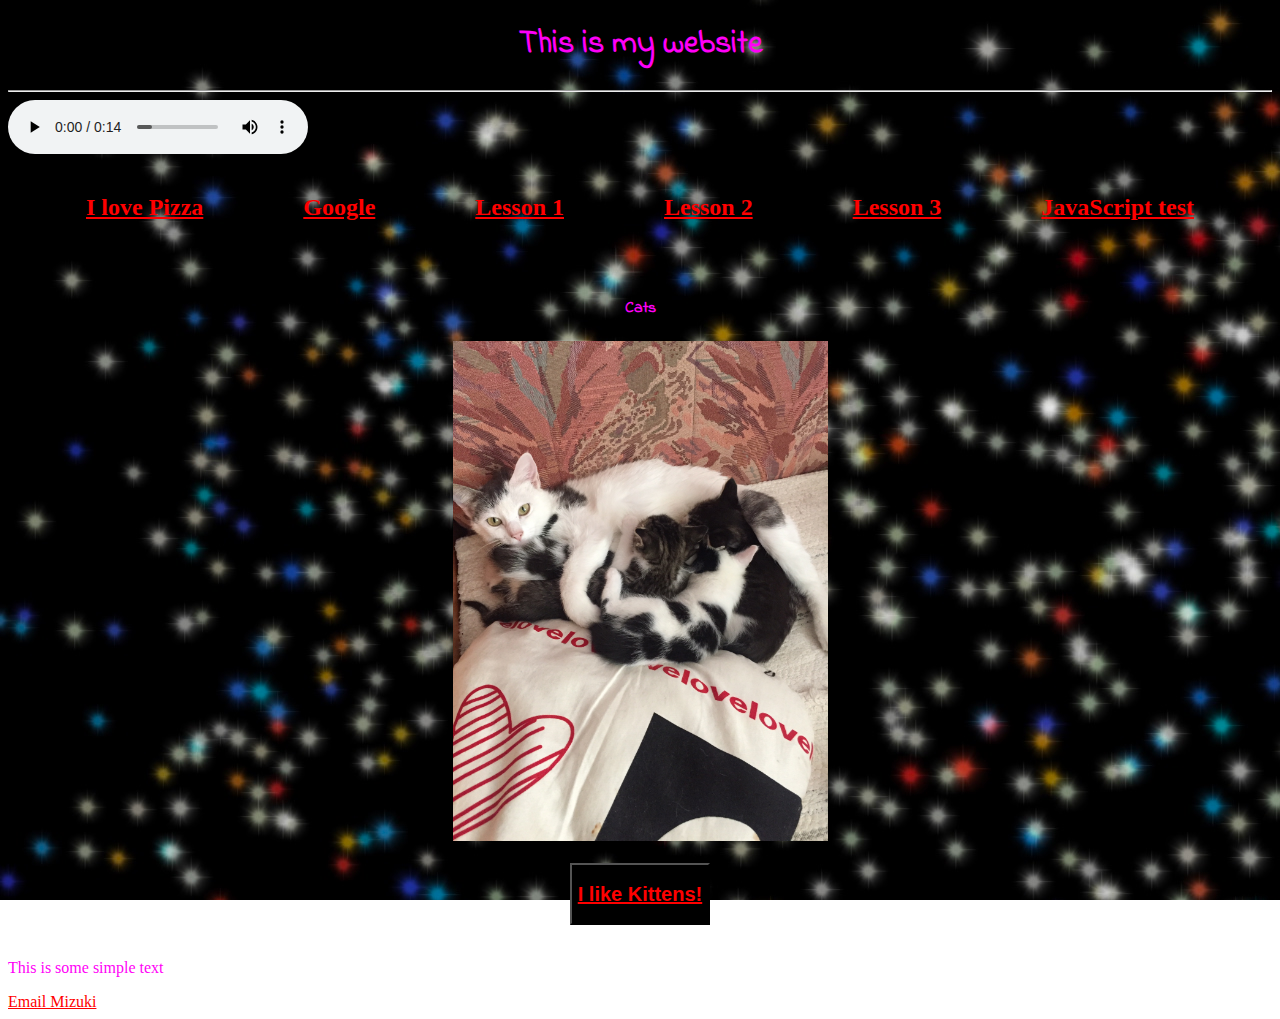
==== index.html @ 3724cc5c "added some new pages and tried some JavaScript" ====
<!DOCTYPE html>

<html>

<head>
    <link rel="stylesheet" href="style.css">
    <link rel="preconnect" href="https://fonts.googleapis.com">
    <link rel="preconnect" href="https://fonts.gstatic.com" crossorigin>
    <link href="https://fonts.googleapis.com/css2?family=Indie+Flower&display=swap" rel="stylesheet">
    <title>my first website</title>

    <meta charset="UTF-8">
        <meta name="Description" content="Learning about making a website">
        <meta name="keyword" content="HTML,Learning,Website">
        <meta name="author"  content="Mizuki">
        <meta name="viewport" content="width=devive-width, initial-scale=1.0">
        <meta http-equiv="refresh" content="30"
    
</head>

<body>
    <!--This is the best website ever-->
    <h1>This is my website</h1>
    <hr>
    <audio controls loop>
        <source src="Music/Bleb.mp3">
        this browser does not support HTML audio
    </audio>
    <ul class="Meny">
        <li class="MenyItem"><a href="https://meny.no/oppskrifter/pizza/pizza-diavola/" target="_bank"
                title="this takes you to Meny.com">
                <h2>I love Pizza</h2>
            </a></li>
        <li class="MenyItem"> <a href="https://www.google.com" target="blank" title="This takes you to google">
                <h2>Google</h2>
            </a></li>
        <li class="MenyItem"><a href="page 2.html" target="_self" title="this takes you to page 2">
                <h2>Lesson 1</h2>
            </a></li>
        <li class="MenyItem"><a href="page 3.html" target="_self" title="this takes you to page 3">
                <h2>Lesson 2</h2>
            </a></li>
            <li class="MenyItem"><a href="page 4.html" target="_self" title="this takes you to page 4">
                <h2>Lesson 3</h2>
            </a></li>
            <li class="MenyItem"><a href="page 5.html" target="_self" title="this takes you to page 5">
                <h2>JavaScript test</h2>
            </a></li>
    </ul>
    <br>
    <h4>Cats</h4>
    <div class="IMGlink">
        <a href="https://en.wikipedia.org/wiki/Cat">
            <img src="Image/Kattemor og unger.JPG" height="500" alt="this is a picture of some cats" title="some cats">
        </a>
    </div>

    <br>
    <button style="background-color: black">
        <a href="https://en.wikipedia.org/wiki/Kitten" target="_bank" title="this takes you to Meny.com">
            <h2>I like Kittens!</h2>
        </a>
    </button>

    <br>
    <p>This is some simple text</p>
    <a href="mailto:mizuki.shana@icloud.com" target="_self" title="email Mizuki">
        Email Mizuki
    </a>


</body>



</html>
---- style.css ----
h1 {
    font-family: 'Indie Flower', cursive;
    text-align: center;
}
img {
    display: block;
    margin-left: auto;
    margin-right: auto;
}
.IMGlink {
    margin-left: auto;
    margin-right: auto;
    display: block;
    width: fit-content;
}
button {
    margin-left: auto;
    margin-right: auto;
    display: block;
}
h4 {
    font-family: 'Indie Flower', cursive;
    text-align: center;
    
}
body {
    background-image: url("./Image/Background.jpg");
    background-attachment: fixed;
    color: rgb(255, 0, 247);
}
.Meny {
    display: flex;
    justify-content: center;
    gap: 100px;
    padding: 0;
}
.MenyItem {
    list-style: none;
    margin: 0;
    padding: 0;
}
a {
    display: inline-block;
    
}
a:link {
    color: red;
  }
  a:visited {
    color: rgba(0, 30, 255, 0.487);
  } 
  .soup {
    font-size: 24px;
  }
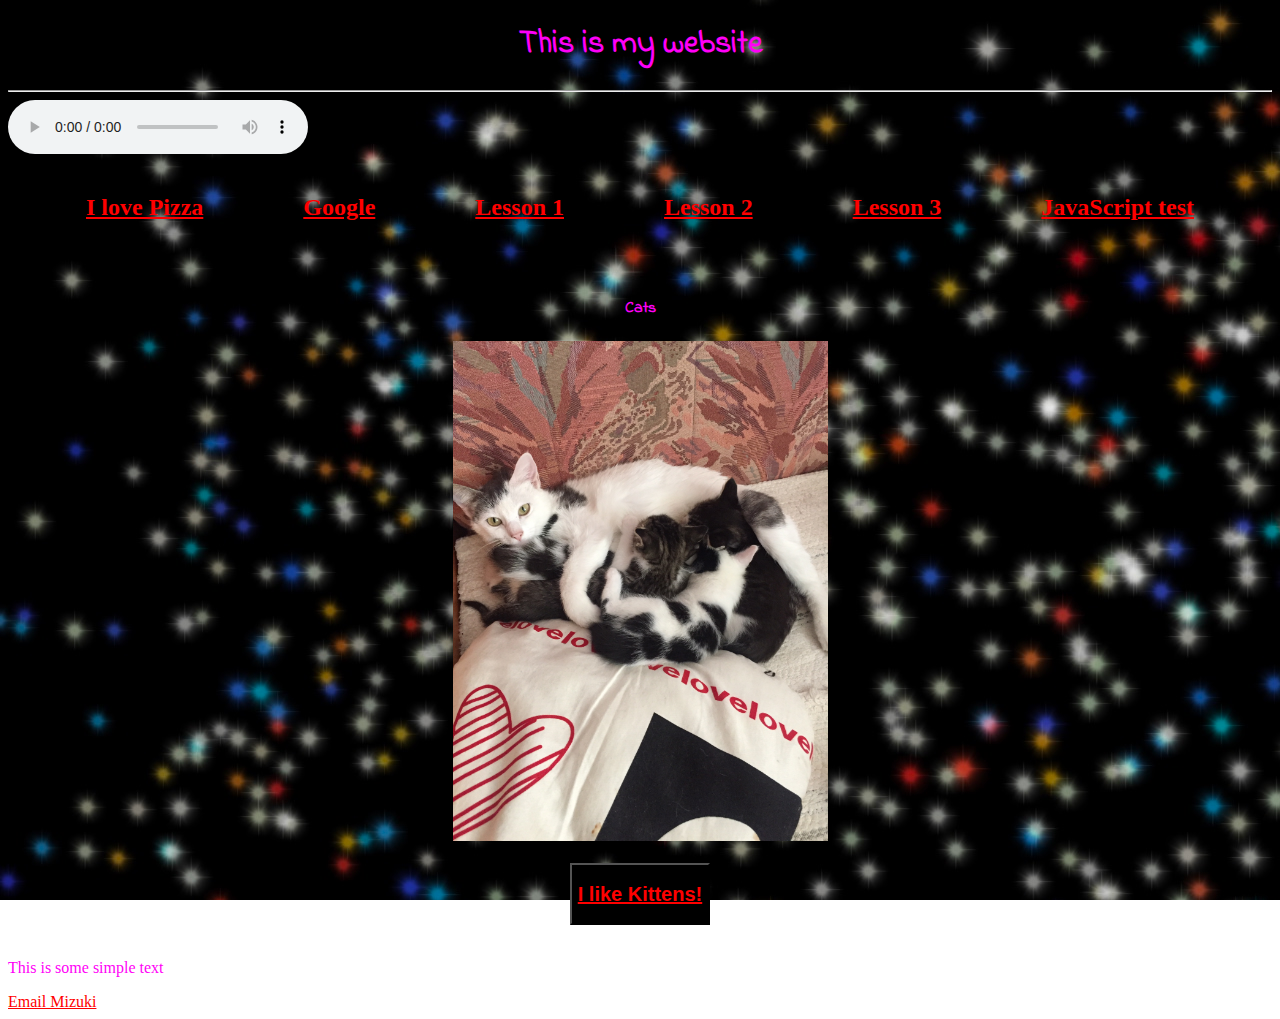
==== commit a4c768df: "changed music and removed refresh" ====
--- a/index.html
+++ b/index.html
@@ -14,7 +14,6 @@
         <meta name="keyword" content="HTML,Learning,Website">
         <meta name="author"  content="Mizuki">
         <meta name="viewport" content="width=devive-width, initial-scale=1.0">
-        <meta http-equiv="refresh" content="30"
     
 </head>
 
@@ -23,7 +22,7 @@
     <h1>This is my website</h1>
     <hr>
     <audio controls loop>
-        <source src="Music/Bleb.mp3">
+        <source src="Music/Mizuki Midi  -Son Of Man.mp3">
         this browser does not support HTML audio
     </audio>
     <ul class="Meny">
